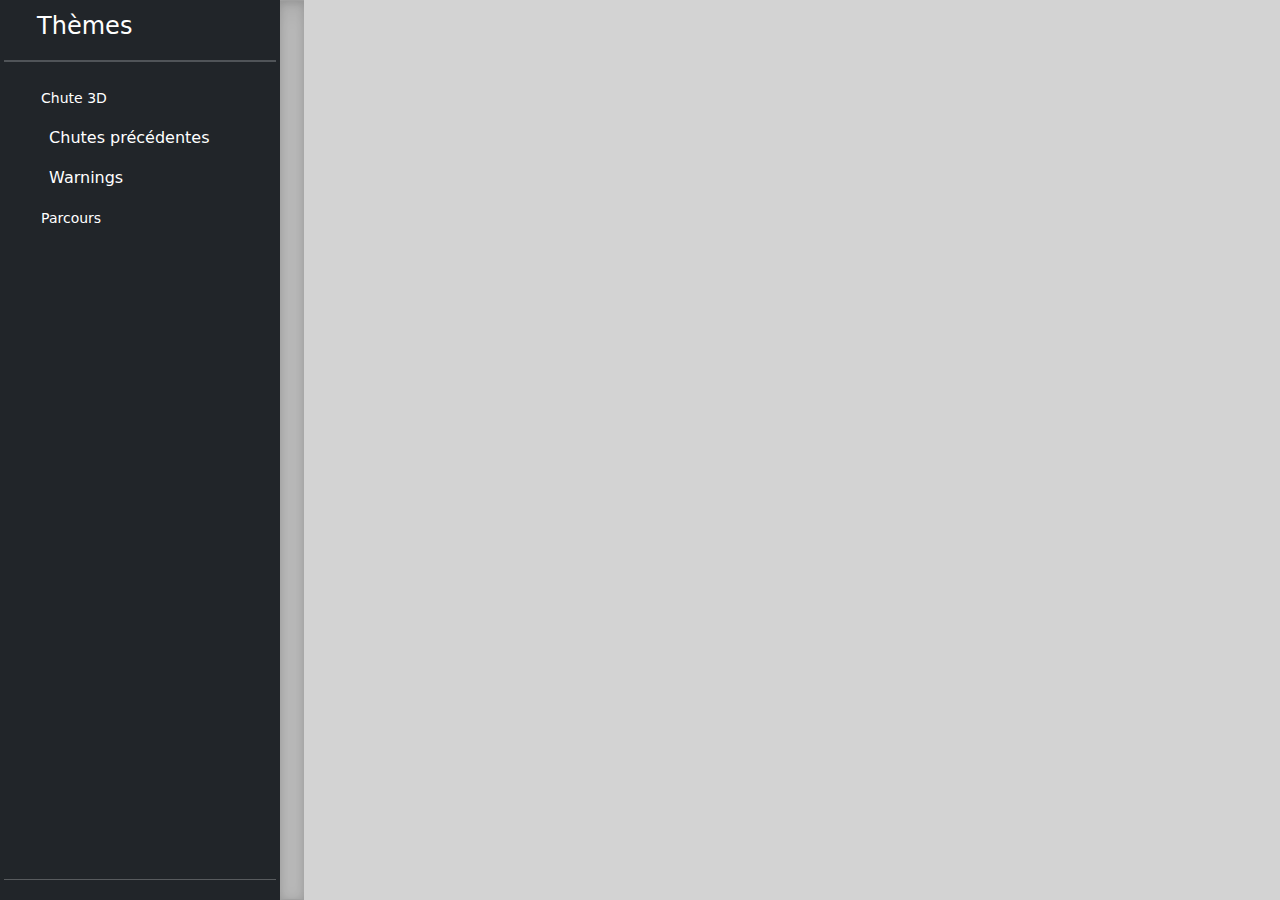
==== index.html @ 6d682ebc "[master] add images and sections" ====
<!doctype html>
<html lang="en">
  <head>
    <meta charset="utf-8">
    <meta name="viewport" content="width=device-width, initial-scale=1.0">
    <meta name="description" content="">
    <meta name="author" content="Template From Bootstrap Project">
    <!-- <meta name="viewport" content="width=device-width, initial-scale=1.0"> -->
    <title>Detection de chute</title>

    <!--link rel="canonical" href="https://getbootstrap.com/docs/5.0/examples/sidebars/"-->

    

    <!-- Bootstrap core CSS, works locally with ./static but not on remote -->
    <!--link href="./static/dist/css/bootstrap.min.css" rel="stylesheet"-->
    <!--link rel="stylesheet" href="https://stackpath.bootstrapcdn.com/bootstrap/4.3.1/css/bootstrap.min.css"-->
    <link href="./static/css/bootstrap.min.css" rel="stylesheet">

    <style>
    html, body {
        max-width: 100%; /* Allow shrinking */
        overflow-x: auto; /* Allow scrolling if needed */
    }
  
    </style>

    <style>
      .bd-placeholder-img {
        font-size: 1.125rem;
        text-anchor: middle;
        -webkit-user-select: none;
        -moz-user-select: none;
        user-select: none;
      }

      @media (min-width: 768px) {
        .bd-placeholder-img-lg {
          font-size: 3.5rem;
        }
      }

    </style>
    <style>
      /* Initially hide the section */
      .hidden-section {
        display: none;
      }
      .hidden {
        display: none;
      }
      /* Use Flexbox to align items in a row */
      .container {
        display: flex;
        align-items: center; /* Optional: Align vertically centered */
      }
    </style>
    <style>
      body {
        background-color: lightgray; /* Add a background color for visualization */
        overflow: auto; /* This allows the page to have a scrollbar when content overflows */
        margin: 0; /* Remove default margin to ensure full-width scrollbar */
      }
      main {
        overflow: auto; /* This allows the page to have a scrollbar when content overflows */
        margin: 0; /* Remove default margin to ensure full-width scrollbar */
      }
    </style>
    
    <!-- Custom styles for this template -->
    <link href="./static/css/sidebars.css" rel="stylesheet">
  </head>


  <body>
<main>
  
  <div class="d-flex flex-column flex-shrink-0 p-1 text-white bg-dark" style="width: 280px;">
    <!--a href="/" class="d-flex align-items-center mb-3 mb-md-0 me-md-auto text-white text-decoration-none">
      <svg class="bi me-2" width="40" height="32"><use xlink:href="#bootstrap"/></svg>
      <span class="fs-4">Retour</span>
    </a-->
    <!-- <a href="/logout" class="d-flex align-items-center mb-3 mb-md-0 me-md-auto text-white text-decoration-none"> -->
    <a>
      <svg class="bi me-2" width="20" height="32"><use xlink:href="#bootstrap"/></svg>
      <!-- <span class="fs-4">Deconnexion</span> -->
      <span class="fs-4">Thèmes</span>
      <!-- <span class="small">Thèmes</span> -->
    </a>
    <hr class="border">
    <ul class="nav nav-pills flex-column mb-auto">
      <!-- <li>
        <a id="nav_status" href="#" class="nav-link text-white" onclick="toggleSectionStatus();">
          <svg class="bi me-2" width="16" height="16" ><use xlink:href="#status"/></svg>
          <text>Statut</text>
        </a>
      </li> -->
      <li>
        <a href="#" class="nav-link text-white" onclick="toggleChute3D();">
          <svg class="bi me-2" width="8" height="16" ><use xlink:href="#chute3D"/></svg>
          <!-- <svg class="small" width="8" height="16" ><use xlink:href="#chute3D"/></svg> -->
          <!-- Chute 3D -->
          <span class="small">Chute 3D</span>
        </a>
      </li>
      <li>
        <a href="#" class="nav-link text-white" onclick="toggleSectionFall();">
          <svg class="bi me-2" width="16" height="16"><use xlink:href="#results"/></svg>
          Chutes précédentes
        </a>
      </li>
      <li>
        <a href="#" class="nav-link text-white" onclick="toggleSectionWarn();">
          <svg class="bi me-2" width="16" height="16"><use xlink:href="#warnings"/></svg>
          Warnings
        </a>
      </li>
      <li>
        <a href="#" class="nav-link text-white" onclick="toggleParcours();">
          <svg class="bi me-2" width="8" height="16"><use xlink:href="#parcours"/></svg>
          <span class="small">Parcours</span>
        </a>
      </li>
    </ul>
    <hr>
  </div>

  <div class="b-example-divider"></div>


  <div class="list-group list-group-flush border-bottom scrollarea">

    <div id="section_chute3d" class="hidden-section" style="display:none" >
      <hr>
      <h2>Chute 3D</h2>
      <br>

      <figure>
        <figcaption>Interface de monitoring de chutes</figcaption>
        <img src="/static/images/chute3d_interface.JPG" alt="Fall3D interface" width="640">
      </figure>

      <div class="border-top mx-auto my-4" style="width: 100%; height: 20px; background-color: red;"></div>

      <figure>
        <figcaption>System de detection de chutes</figcaption>
        <img src="/static/images/chute3d_system.JPG" alt="Fall3D system" width="640">
      </figure>

      <div class="border-top mx-auto my-4" style="width: 100%; height: 20px; background-color: red;"></div>

      <video width="320" height="240" controls>
      <source src="/static/videos/chute_maison.mp4" type="video/mp4">
          Your browser does not support the video tag.
      </video>

      <div class="border-top mx-auto my-4" style="width: 100%; height: 20px; background-color: red;"></div>

      <video width="320" height="240" controls>
      <source src="/static/videos/chute3D.mp4" type="video/mp4">
          Your browser does not support the video tag.
      </video>

      <script src="https://code.jquery.com/jquery-3.5.1.min.js"></script>
      <script>
        function toggleChute3D() {
          var section = document.getElementById("section_chute3d");
          if (section.style.display === "none") { section.style.display = "block"; } 
          else { section.style.display = "none";  }
          document.getElementById("section_status").style.display="none";
          document.getElementById("section_fall").style.display="none";
          document.getElementById("section_warn").style.display="none";
          document.getElementById("section_parcours").style.display="none";
        }
      </script>
    </div>

    <div class="c-example-divider"></div>

    <div id="section_fall" class="hidden-section" style="display:none" >
        <hr>
        <h2>Chutes précédentes</h2>
        <br>
        <div>
            <label for="selectListFall">Selectionner une chute:</label>
            <select id="selectListFall"></select>
        </div>
        <div>
            <p>Element selectionné: <span id="selectedItemFall"></span></p>
        </div>
        <text id="resultListProcessedFall" text="resultListProcessedFall here">
        <img id="processedimage_fall">
    </div>

    <div id="section_warn" class="hidden-section" style="display:none" >
      <hr>
      <h2>Warnings</h2>
      <br>
      <div>
          <label for="selectListWarn">Selectionner une detection:</label>
          <select id="selectListWarn"></select>
      </div>
      <div>
        <p>Element selectionné: <span id="selectedItemWarn"></span></p>
      </div>
      <text id="resultListProcessedWarn" text="resultListProcessedWarn here">
      <img id="processedimage_warn">
  </div>
  <!--a class="nav-link;hidden-section" href="#section_fa" id="section_fa" style="display:none"-->
  <div id="section_parcours" class="hidden-section" style="display:none" href="#section_parcours">
    <hr>
    <h2>Parcours</h2>
    <br>

    <img src="/static/images/perso_presentation.jpg" width="480">

    <img src="/static/images/perso_images.JPG" width="480">
    
    <script src="https://code.jquery.com/jquery-3.5.1.min.js"></script>
      <script>
        function toggleParcours() {
          var section = document.getElementById("section_parcours");
          if (section.style.display === "none") { section.style.display = "block"; } 
          else { section.style.display = "none";  }
          document.getElementById("section_chute3d").style.display="none";
          document.getElementById("section_status").style.display="none";
          document.getElementById("section_fall").style.display="none";
          document.getElementById("section_warn").style.display="none";
        }
      </script>

      

      <!-- body_part_feature_extraction.JPG  monitoring_gerhome.JPG  people_reid2.JPG           people_tracking_torino.JPG    perso_presentation.jpg
feature_for_people_detection.JPG  people_id_airport.JPG   people_tracking_rome.JPG   people_tracking_video_id.JPG  zone_extraction_rome.JPG
group_activity.JPG                people_reid.JPG         people_tracking_rome2.JPG  perso_images.JPG -->
    

      <h5>Education</h5>
      <ul>
        <li>Doctorat (PhD) à Londres (2000-2005): étude mathématique mouvement dans vidéo and applications en vidéo surveillance</li>
        <li>Maitrise (MSc) à Londres (2000): Imaging and Digital Image Processing</li>
        <li>Bachelor/License à Londres (1997-1999): Londres: Physique, Chimie, Electronique</li>
        <li>DUT à Caen (1995-1997): Physique, Chimie, Electronique</li>
      </ul>

      <h5>Supervision</h5>
      <ul>
        <li>programmation (2001-2002)</li>
        <li>stagiaires, d’étudiants en maitrise et de doctorants (2006-2011): vision 2D/3D, traitement images …</li>
        <li>formation techniciens (projets Européens et Nationaux)</li>
      </ul>

      <h5>Publications</h5>
      <ul>
       <li>Délivrables, rapports, présentations, papiers (AVSS, ICIP et BMVC … voir liste sur CV)</li>
      </ul>
    
      <h5>Ingénieur et développeur R&D - Link Care Services (2011-2016)</h5>
      <ul>
       <li>Chute par caméras de surveillance </li>
       <li>Chute par capteurs de profondeur (carte 3D/RGBD). </li>
      </ul>

      <h5>Projets Européens</h5>
      <ul>
        <li>«Dem@Care»: suivi de personnes et analyse activités 2D/3D dans réseau de caméras </li>
        <li>«Caretaker» : monitoring people activity in public areas</li>
        <li>Projet ANR «VideoId». </li>
        <li>Collaboration avec universités et entreprises privées</li>
        <li>Intégration systèmes sur plusieurs sites en Europe (RATP, métro Turin, Rome et Londres).</li>
      </ul>
      
      <h5>Ingénieur et développeur R&D - Nodeus</h5>
      <ul>
        <li>fusion de capteurs pour le maintien à domicile. </li>
          <li>Dévelopement prototype bas-cout (< 10 Euros) composé d'une camera (non fifo) 
          basse consommation (déclenchée par un capteur de mouvement avec microcontrôleur et module Bluetooth ou Wifi)
        </li>Fusion de deux de ces cameras dans une même pièce pour estimer la position 3D relative de la personne et estimer sa position
        debout, assise ou au sol (ou non visible comme par exemple en case d'une chute derrière un meuble vu en premier plan par les cameras).</li> 
      </ul>

      <h5>Formations</h5>
      <ul>
        <li>Deep learning school (http://univ-cotedazur.fr/events/deep-learning-schoolProgrammation) organisé par Nvidia. </li>
        <li>Machine Learning de Stanford (Andrew Ng), </li>
        <li>Google Deep Learning, de Deep Traffic de MIT, des convolutional neural network de Microsoft et Stanford. </li>
    </ul>
  </div>
  </div>
</main>
</body>
---- static/css/sidebars.css ----
body {
  min-height: 100vh;
  min-height: -webkit-fill-available;
}

html {
  height: -webkit-fill-available;
}

main {
  display: flex;
  flex-wrap: nowrap;
  height: 100vh;
  height: -webkit-fill-available;
  max-height: 100vh;
  overflow-x: auto;
  overflow-y: hidden;
}

.b-example-divider {
  flex-shrink: 0;
  width: 1.5rem;
  height: 100vh;
  background-color: rgba(0, 0, 0, .1);
  border: solid rgba(0, 0, 0, .15);
  border-width: 1px 0;
  box-shadow: inset 0 .5em 1.5em rgba(0, 0, 0, .1), inset 0 .125em .5em rgba(0, 0, 0, .15);
}

.c-example-divider {
  height: 1.5rem;
  background-color: rgba(0, 0, 0, .1);
  border: solid rgba(0, 0, 0, .15);
  border-width: 1px 0;
  box-shadow: inset 0 .5em 1.5em rgba(0, 0, 0, .1), inset 0 .125em .5em rgba(0, 0, 0, .15);
}

.bi {
  vertical-align: -.125em;
  pointer-events: none;
  fill: currentColor;
}

.dropdown-toggle { outline: 0; }

.nav-flush .nav-link {
  border-radius: 0;
}

.btn-toggle {
  display: inline-flex;
  align-items: center;
  padding: .25rem .5rem;
  font-weight: 600;
  color: rgba(0, 0, 0, .65);
  background-color: transparent;
  border: 0;
}
.btn-toggle:hover,
.btn-toggle:focus {
  color: rgba(0, 0, 0, .85);
  background-color: #d2f4ea;
}

.btn-toggle::before {
  width: 1.25em;
  line-height: 0;
  content: url("data:image/svg+xml,%3csvg xmlns='http://www.w3.org/2000/svg' width='16' height='16' viewBox='0 0 16 16'%3e%3cpath fill='none' stroke='rgba%280,0,0,.5%29' stroke-linecap='round' stroke-linejoin='round' stroke-width='2' d='M5 14l6-6-6-6'/%3e%3c/svg%3e");
  transition: transform .35s ease;
  transform-origin: .5em 50%;
}

.btn-toggle[aria-expanded="true"] {
  color: rgba(0, 0, 0, .85);
}
.btn-toggle[aria-expanded="true"]::before {
  transform: rotate(90deg);
}

.btn-toggle-nav a {
  display: inline-flex;
  padding: .1875rem .5rem;
  margin-top: .125rem;
  margin-left: 1.25rem;
  text-decoration: none;
}
.btn-toggle-nav a:hover,
.btn-toggle-nav a:focus {
  background-color: #d2f4ea;
}

.scrollarea {
  overflow-y: auto;
}

.fw-semibold { font-weight: 600; }
.lh-tight { line-height: 1.25; }
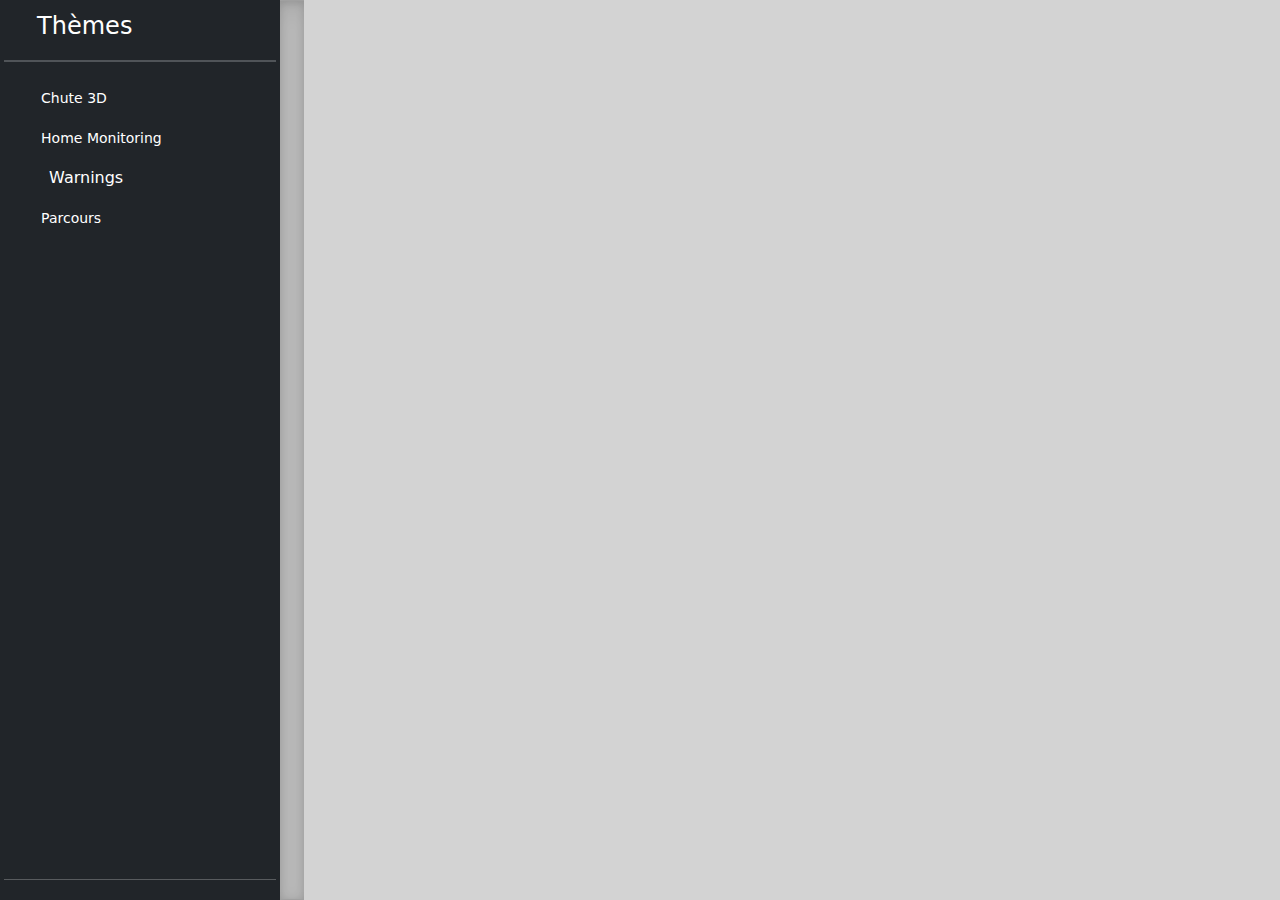
==== commit 78a88396: "[master] add new section" ====
--- a/index.html
+++ b/index.html
@@ -104,9 +104,10 @@
         </a>
       </li>
       <li>
-        <a href="#" class="nav-link text-white" onclick="toggleSectionFall();">
-          <svg class="bi me-2" width="16" height="16"><use xlink:href="#results"/></svg>
-          Chutes précédentes
+        <a href="#" class="nav-link text-white" onclick="toggleSensors();">
+          <svg class="bi me-2" width="8" height="16"><use xlink:href="#results"/></svg>
+          <!-- Home Monitoring -->
+          <span class="small">Home Monitoring</span>
         </a>
       </li>
       <li>
@@ -137,30 +138,32 @@
 
       <figure>
         <figcaption>Interface de monitoring de chutes</figcaption>
-        <img src="/static/images/chute3d_interface.JPG" alt="Fall3D interface" width="640">
+        <img src="/static/images/chute3d_interface2.JPG" alt="Fall3D interface" width="640">
       </figure>
-
-      <div class="border-top mx-auto my-4" style="width: 100%; height: 20px; background-color: red;"></div>
-
+      <div class="border-top mx-auto my-4" style="width: 100%; height: 20px; background-color: red;"></div>
       <figure>
         <figcaption>System de detection de chutes</figcaption>
-        <img src="/static/images/chute3d_system.JPG" alt="Fall3D system" width="640">
+        <img src="/static/images/chute3d_system2.JPG" alt="Fall3D system" width="640">
       </figure>
-
-      <div class="border-top mx-auto my-4" style="width: 100%; height: 20px; background-color: red;"></div>
-
+      <div class="border-top mx-auto my-4" style="width: 100%; height: 20px; background-color: red;"></div>
+      <figure>
+        <img src="/static/images/chute3d_example_install.JPG" alt="Fall3D system" width="640">
+      </figure>
+
+      <div class="border-top mx-auto my-4" style="width: 100%; height: 20px; background-color: red;"></div>
+      <figure>
+        <img src="/static/images/chute3d_example.JPG" alt="Fall3D interface" width="640">
+      </figure>
+      <div class="border-top mx-auto my-4" style="width: 100%; height: 20px; background-color: red;"></div>
       <video width="320" height="240" controls>
       <source src="/static/videos/chute_maison.mp4" type="video/mp4">
           Your browser does not support the video tag.
       </video>
-
-      <div class="border-top mx-auto my-4" style="width: 100%; height: 20px; background-color: red;"></div>
-
+      <div class="border-top mx-auto my-4" style="width: 100%; height: 20px; background-color: red;"></div>
       <video width="320" height="240" controls>
       <source src="/static/videos/chute3D.mp4" type="video/mp4">
           Your browser does not support the video tag.
       </video>
-
       <script src="https://code.jquery.com/jquery-3.5.1.min.js"></script>
       <script>
         function toggleChute3D() {
@@ -168,7 +171,7 @@
           if (section.style.display === "none") { section.style.display = "block"; } 
           else { section.style.display = "none";  }
           document.getElementById("section_status").style.display="none";
-          document.getElementById("section_fall").style.display="none";
+          document.getElementById("section_sensors").style.display="none";
           document.getElementById("section_warn").style.display="none";
           document.getElementById("section_parcours").style.display="none";
         }
@@ -177,19 +180,44 @@
 
     <div class="c-example-divider"></div>
 
-    <div id="section_fall" class="hidden-section" style="display:none" >
+    <div id="section_sensors" class="hidden-section" style="display:none" >
         <hr>
-        <h2>Chutes précédentes</h2>
+        <h2>Home Monitoring</h2>
         <br>
-        <div>
-            <label for="selectListFall">Selectionner une chute:</label>
-            <select id="selectListFall"></select>
-        </div>
-        <div>
-            <p>Element selectionné: <span id="selectedItemFall"></span></p>
-        </div>
-        <text id="resultListProcessedFall" text="resultListProcessedFall here">
-        <img id="processedimage_fall">
+
+        <figure>
+          <img src="/static/images/sensors_overview.JPG" alt="sensors_overview" width="640">
+        </figure>
+        <div class="border-top mx-auto my-4" style="width: 100%; height: 20px; background-color: red;"></div>
+        <figure>
+          <img src="/static/images/sensors_example.JPG" alt="sensors_example" width="640">
+        </figure>
+        <div class="border-top mx-auto my-4" style="width: 100%; height: 20px; background-color: red;"></div>
+        <video width="640" height="480" controls>
+          <source src="/static/videos/activity.mp4" type="video/mp4">
+              Your browser does not support the video tag.
+        </video>
+        <div class="border-top mx-auto my-4" style="width: 100%; height: 20px; background-color: red;"></div>
+        <h5>Possibilité de plugger IA pour levée de doute par capture image standard</h5>
+        <figure>
+          <img src="/static/images/chute2d_ia1.JPG" alt="chuteia1" width="320">
+          <img src="/static/images/chute2d_ia2.JPG" alt="chuteia2" width="320">
+          <img src="/static/images/chute2d_ia3.JPG" alt="chuteia3" width="320">
+        </figure>
+
+        <script src="https://code.jquery.com/jquery-3.5.1.min.js"></script>
+      <script>
+        function toggleSensors() {
+          var section = document.getElementById("section_sensors");
+          if (section.style.display === "none") { section.style.display = "block"; } 
+          else { section.style.display = "none";  }
+          document.getElementById("section_status").style.display="none";
+          document.getElementById("section_chute3d").style.display="none";
+          document.getElementById("section_warn").style.display="none";
+          document.getElementById("section_parcours").style.display="none";
+        }
+      </script>
+
     </div>
 
     <div id="section_warn" class="hidden-section" style="display:none" >
@@ -224,7 +252,7 @@
           else { section.style.display = "none";  }
           document.getElementById("section_chute3d").style.display="none";
           document.getElementById("section_status").style.display="none";
-          document.getElementById("section_fall").style.display="none";
+          document.getElementById("section_sensors").style.display="none";
           document.getElementById("section_warn").style.display="none";
         }
       </script>
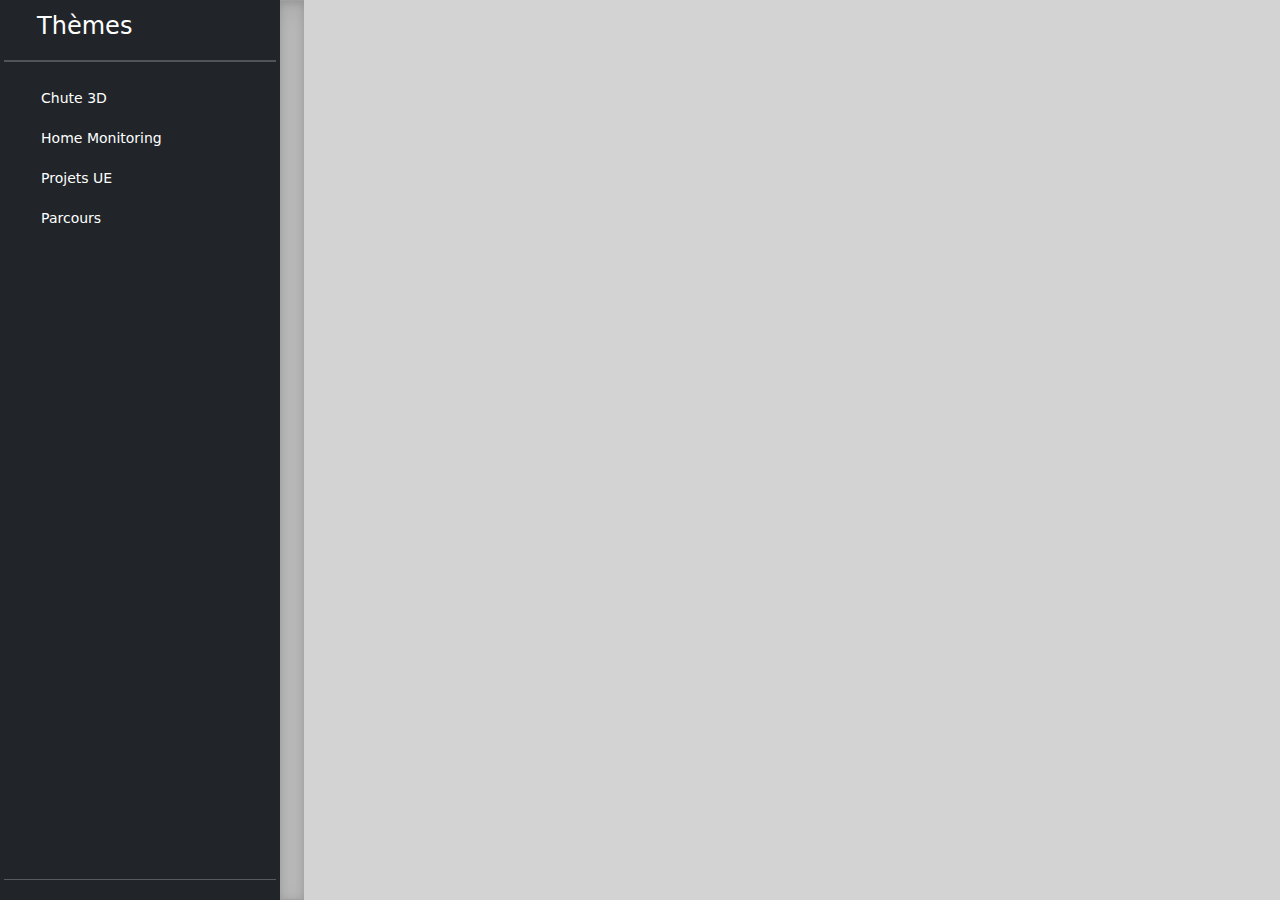
==== commit 6d4a6c01: "[master] add 4th section" ====
--- a/index.html
+++ b/index.html
@@ -111,9 +111,10 @@
         </a>
       </li>
       <li>
-        <a href="#" class="nav-link text-white" onclick="toggleSectionWarn();">
-          <svg class="bi me-2" width="16" height="16"><use xlink:href="#warnings"/></svg>
-          Warnings
+        <a href="#" class="nav-link text-white" onclick="toggleProjects();">
+          <svg class="bi me-2" width="8" height="16"><use xlink:href="#projects"/></svg>
+          <!-- Projets UE -->
+          <span class="small">Projets UE</span>
         </a>
       </li>
       <li>
@@ -172,7 +173,7 @@
           else { section.style.display = "none";  }
           document.getElementById("section_status").style.display="none";
           document.getElementById("section_sensors").style.display="none";
-          document.getElementById("section_warn").style.display="none";
+          document.getElementById("section_projects").style.display="none";
           document.getElementById("section_parcours").style.display="none";
         }
       </script>
@@ -213,27 +214,72 @@
           else { section.style.display = "none";  }
           document.getElementById("section_status").style.display="none";
           document.getElementById("section_chute3d").style.display="none";
-          document.getElementById("section_warn").style.display="none";
+          document.getElementById("section_projects").style.display="none";
           document.getElementById("section_parcours").style.display="none";
         }
       </script>
 
     </div>
 
-    <div id="section_warn" class="hidden-section" style="display:none" >
+    <div id="section_projects" class="hidden-section" style="display:none" >
       <hr>
-      <h2>Warnings</h2>
+      <h2>Projets UE</h2>
       <br>
-      <div>
-          <label for="selectListWarn">Selectionner une detection:</label>
-          <select id="selectListWarn"></select>
-      </div>
-      <div>
-        <p>Element selectionné: <span id="selectedItemWarn"></span></p>
-      </div>
-      <text id="resultListProcessedWarn" text="resultListProcessedWarn here">
-      <img id="processedimage_warn">
-  </div>
+
+      <figure>
+        <figcaption>Gerhome project: monitoring de personnes</figcaption>
+        <img src="/static/images/monitoring_gerhome.JPG" alt="monitoring_gerhome" width="640">
+      </figure>
+
+      <div class="border-top mx-auto my-4" style="width: 100%; height: 20px; background-color: red;"></div>
+
+      <figure>
+        <figcaption>VideoId project: suivi et re-identification</figcaption>
+        <img src="/static/images/people_reid.JPG" alt="people_reid" width="310">
+        <img src="/static/images/people_reid2.JPG" alt="people_reid2" width="310">
+      </figure>
+      <figure>
+        <img src="/static/images/people_tracking_video_id.JPG" alt="people_tracking_video_id" width="310">
+        <img src="/static/images/people_id_airport.JPG" alt="people_id_airport" width="310">
+      </figure>
+
+      <div class="border-top mx-auto my-4" style="width: 100%; height: 20px; background-color: red;"></div>
+
+      <figure>
+        <figcaption>Detection de personnes: extraction de features pour apprentissage</figcaption>
+        <img src="/static/images/body_part_feature_extraction.JPG" alt="body_part_feature_extraction" width="160">
+        <img src="/static/images/feature_for_people_detection.JPG" alt="feature_for_people_detection" width="320">
+      </figure>
+
+      <div class="border-top mx-auto my-4" style="width: 100%; height: 20px; background-color: red;"></div>
+
+      <figure>
+        <figcaption>Activités de personnes dans métro Turin, Rome et aéroport</figcaption>
+        <img src="/static/images/people_tracking_torino.JPG" alt="people_tracking_torino" width="310">
+        <img src="/static/images/people_tracking_rome.JPG" alt="people_tracking_rome" width="310">
+      </figure>
+      <figure>
+        <img src="/static/images/people_tracking_rome2.JPG" alt="people_tracking_rome" width="310">
+        <img src="/static/images/zone_extraction_rome.JPG" alt="zone_extraction_rome" width="310">
+      </figure>
+      <figure>
+        <img src="/static/images/group_activity.JPG" alt="group_activity" width="319">
+      </figure>
+
+      <script>
+        function toggleProjects() {
+          var section = document.getElementById("section_projects");
+          if (section.style.display === "none") { section.style.display = "block"; } 
+          else { section.style.display = "none";  }
+          document.getElementById("section_status").style.display="none";
+          document.getElementById("section_chute3d").style.display="none";
+          document.getElementById("section_sensors").style.display="none";
+          document.getElementById("section_parcours").style.display="none";
+        }
+      </script>
+
+
+    </div>
   <!--a class="nav-link;hidden-section" href="#section_fa" id="section_fa" style="display:none"-->
   <div id="section_parcours" class="hidden-section" style="display:none" href="#section_parcours">
     <hr>
@@ -253,16 +299,9 @@
           document.getElementById("section_chute3d").style.display="none";
           document.getElementById("section_status").style.display="none";
           document.getElementById("section_sensors").style.display="none";
-          document.getElementById("section_warn").style.display="none";
+          document.getElementById("section_projects").style.display="none";
         }
       </script>
-
-      
-
-      <!-- body_part_feature_extraction.JPG  monitoring_gerhome.JPG  people_reid2.JPG           people_tracking_torino.JPG    perso_presentation.jpg
-feature_for_people_detection.JPG  people_id_airport.JPG   people_tracking_rome.JPG   people_tracking_video_id.JPG  zone_extraction_rome.JPG
-group_activity.JPG                people_reid.JPG         people_tracking_rome2.JPG  perso_images.JPG -->
-    
 
       <h5>Education</h5>
       <ul>
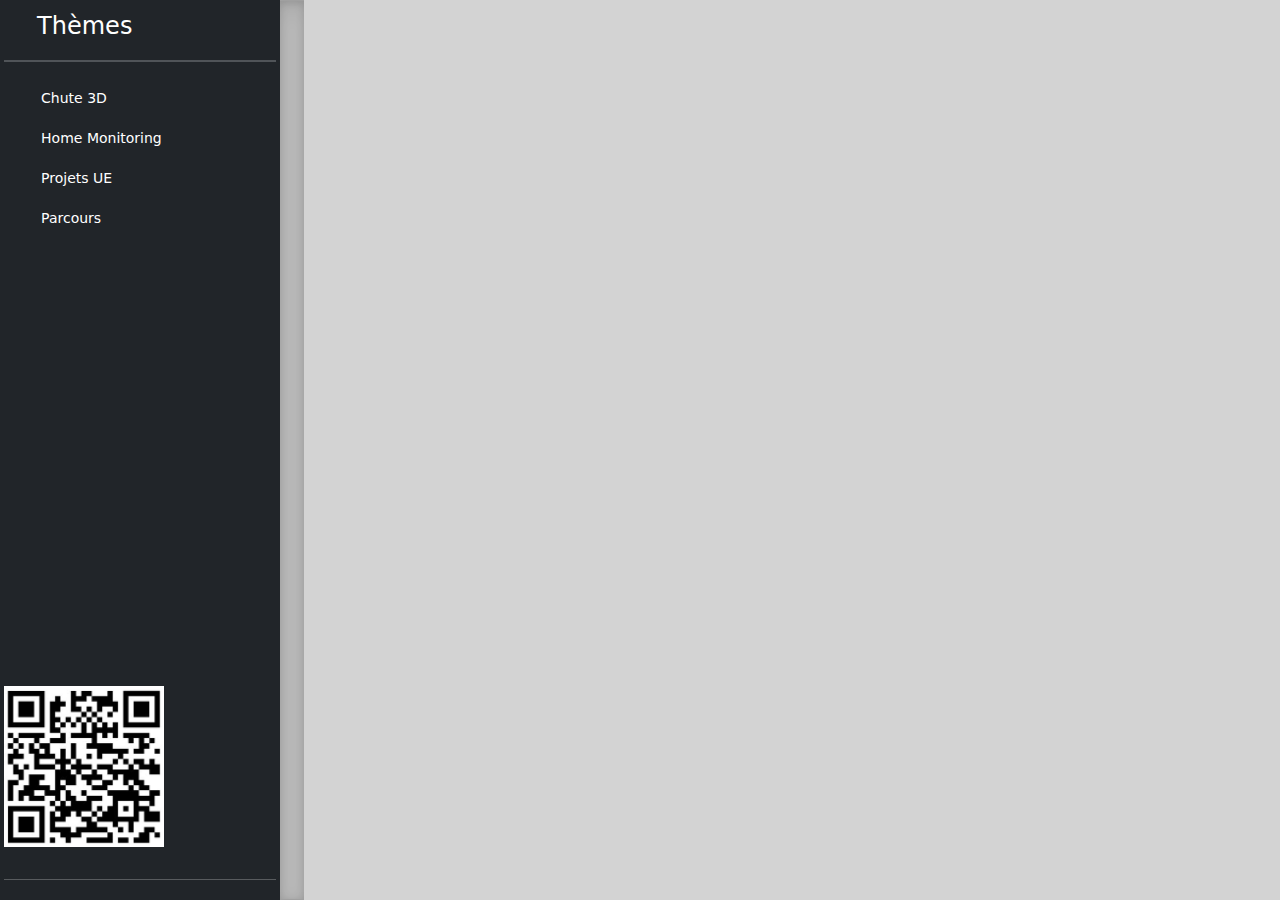
==== commit 0f078c8d: "[master] add qrcode" ====
--- a/index.html
+++ b/index.html
@@ -9,8 +9,6 @@
     <title>Detection de chute</title>
 
     <!--link rel="canonical" href="https://getbootstrap.com/docs/5.0/examples/sidebars/"-->
-
-    
 
     <!-- Bootstrap core CSS, works locally with ./static but not on remote -->
     <!--link href="./static/dist/css/bootstrap.min.css" rel="stylesheet"-->
@@ -124,9 +122,11 @@
         </a>
       </li>
     </ul>
+    <figure>
+      <img src="/static/images/QrCode.JPG" alt="QrCode" width="160">
+    </figure>
     <hr>
   </div>
-
   <div class="b-example-divider"></div>
 
 
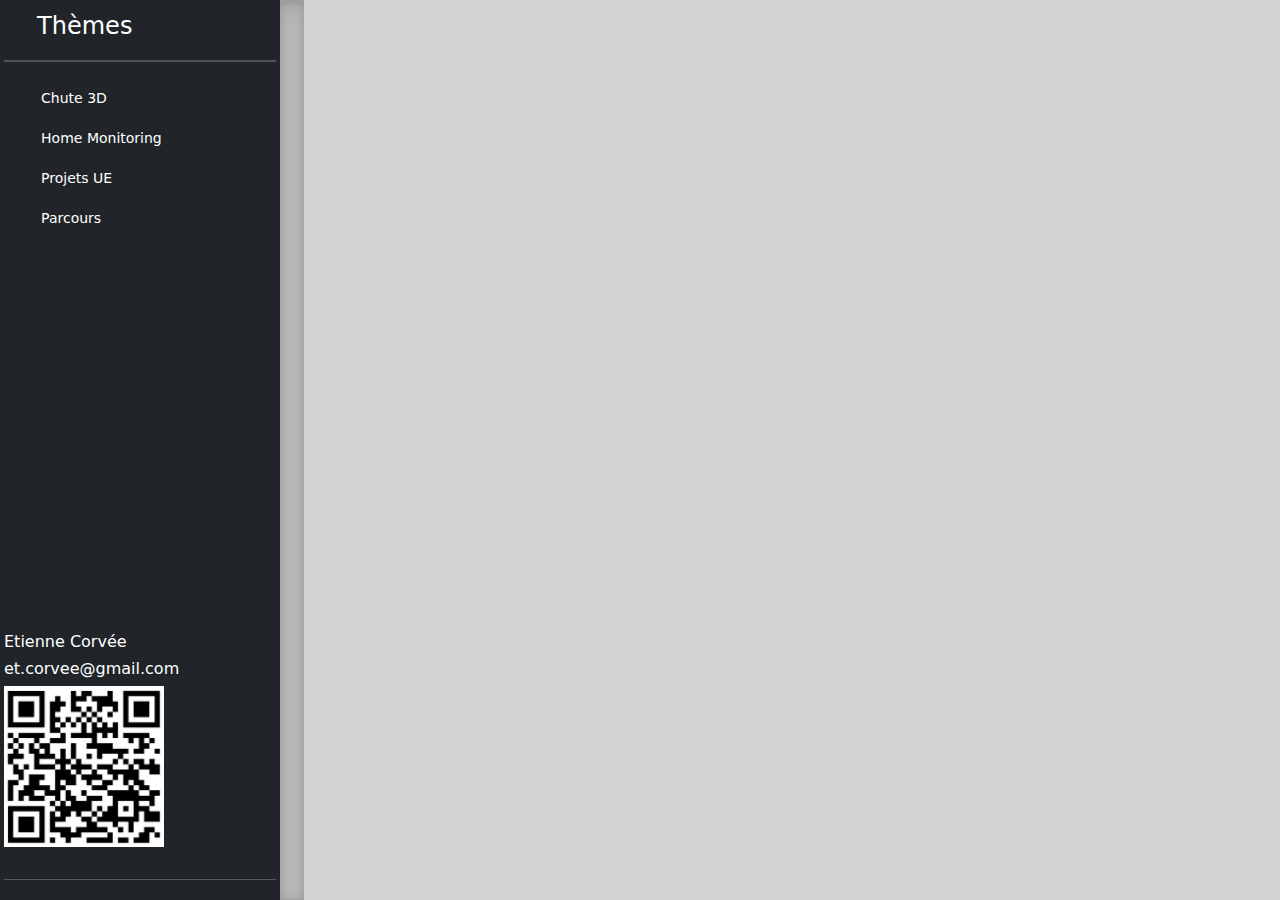
==== commit b3a56205: "fix: issue with toggle sections" ====
--- a/index.html
+++ b/index.html
@@ -2,7 +2,9 @@
 <html lang="en">
   <head>
     <meta charset="utf-8">
-    <meta name="viewport" content="width=device-width, initial-scale=1.0">
+    <!--meta name="viewport" content="width=device-width, initial-scale=1.0"-->
+    <!--meta name="viewport" content="width=device-width, initial-scale=1.0, minimum-scale=0.5, maximum-scale=5, user-scalable=yes"-->
+    <meta name="viewport" content="width=device-width, initial-scale=1.0, minimum-scale=0.3, maximum-scale=5, user-scalable=yes">
     <meta name="description" content="">
     <meta name="author" content="Template From Bootstrap Project">
     <!-- <meta name="viewport" content="width=device-width, initial-scale=1.0"> -->
@@ -19,6 +21,8 @@
     html, body {
         max-width: 100%; /* Allow shrinking */
         overflow-x: auto; /* Allow scrolling if needed */
+        touch-action: manipulation; /* Allows pinch zooming */
+        zoom: 1; /* Ensures zooming is allowed */
     }
   
     </style>
@@ -34,7 +38,7 @@
 
       @media (min-width: 768px) {
         .bd-placeholder-img-lg {
-          font-size: 3.5rem;
+          font-size: 1.5rem !important; /* Reduce size */
         }
       }
 
@@ -49,7 +53,8 @@
       }
       /* Use Flexbox to align items in a row */
       .container {
-        display: flex;
+        max-width: 100% !important; /* Prevents Bootstrap from fixing width */
+        /*display: flex;*/
         align-items: center; /* Optional: Align vertically centered */
       }
     </style>
@@ -72,7 +77,7 @@
 
   <body>
 <main>
-  
+
   <div class="d-flex flex-column flex-shrink-0 p-1 text-white bg-dark" style="width: 280px;">
     <!--a href="/" class="d-flex align-items-center mb-3 mb-md-0 me-md-auto text-white text-decoration-none">
       <svg class="bi me-2" width="40" height="32"><use xlink:href="#bootstrap"/></svg>
@@ -85,6 +90,7 @@
       <span class="fs-4">Thèmes</span>
       <!-- <span class="small">Thèmes</span> -->
     </a>
+  
     <hr class="border">
     <ul class="nav nav-pills flex-column mb-auto">
       <!-- <li>
@@ -122,6 +128,8 @@
         </a>
       </li>
     </ul>
+    <h6>Etienne Corvée</h6>
+    <h6>et.corvee@gmail.com</h6>
     <figure>
       <img src="/static/images/QrCode.JPG" alt="QrCode" width="160">
     </figure>
@@ -171,7 +179,6 @@
           var section = document.getElementById("section_chute3d");
           if (section.style.display === "none") { section.style.display = "block"; } 
           else { section.style.display = "none";  }
-          document.getElementById("section_status").style.display="none";
           document.getElementById("section_sensors").style.display="none";
           document.getElementById("section_projects").style.display="none";
           document.getElementById("section_parcours").style.display="none";
@@ -209,11 +216,10 @@
         <script src="https://code.jquery.com/jquery-3.5.1.min.js"></script>
       <script>
         function toggleSensors() {
+          document.getElementById("section_chute3d").style.display="none";
           var section = document.getElementById("section_sensors");
           if (section.style.display === "none") { section.style.display = "block"; } 
           else { section.style.display = "none";  }
-          document.getElementById("section_status").style.display="none";
-          document.getElementById("section_chute3d").style.display="none";
           document.getElementById("section_projects").style.display="none";
           document.getElementById("section_parcours").style.display="none";
         }
@@ -268,12 +274,11 @@
 
       <script>
         function toggleProjects() {
+          document.getElementById("section_chute3d").style.display="none";
+          document.getElementById("section_sensors").style.display="none";
           var section = document.getElementById("section_projects");
           if (section.style.display === "none") { section.style.display = "block"; } 
           else { section.style.display = "none";  }
-          document.getElementById("section_status").style.display="none";
-          document.getElementById("section_chute3d").style.display="none";
-          document.getElementById("section_sensors").style.display="none";
           document.getElementById("section_parcours").style.display="none";
         }
       </script>
@@ -286,20 +291,23 @@
     <h2>Parcours</h2>
     <br>
 
-    <img src="/static/images/perso_presentation.jpg" width="480">
-
-    <img src="/static/images/perso_images.JPG" width="480">
+    <figure>
+      <img src="/static/images/perso_presentation.jpg" width="640">
+    </figure>
+
+    <!--figure>
+      <img src="/static/images/perso_images.JPG" width="640">
+    </figure-->
     
     <script src="https://code.jquery.com/jquery-3.5.1.min.js"></script>
       <script>
         function toggleParcours() {
+          document.getElementById("section_chute3d").style.display="none";
+          document.getElementById("section_sensors").style.display="none";
+          document.getElementById("section_projects").style.display="none";
           var section = document.getElementById("section_parcours");
           if (section.style.display === "none") { section.style.display = "block"; } 
           else { section.style.display = "none";  }
-          document.getElementById("section_chute3d").style.display="none";
-          document.getElementById("section_status").style.display="none";
-          document.getElementById("section_sensors").style.display="none";
-          document.getElementById("section_projects").style.display="none";
         }
       </script>
 
